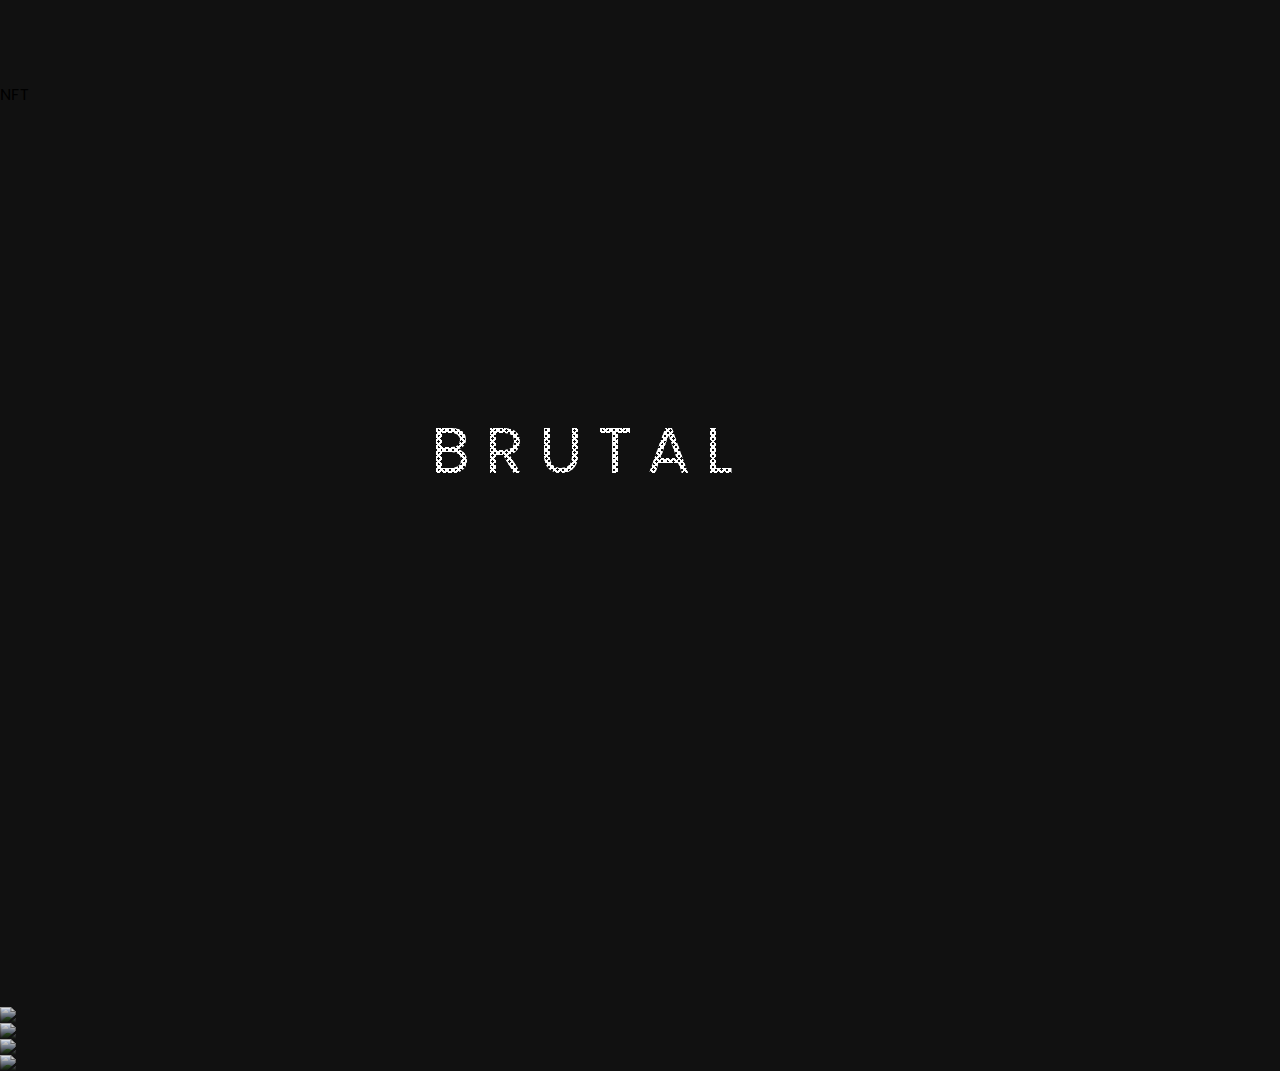
==== index.html @ b27426b3 "Update index.html" ====
<!DOCTYPE html>
<html translate="no">
<head>
    <title>BRUTALES</title>
    <meta charset="UTF-8">
    <meta name="viewport" content="width=device-width, initial-scale=1">

    <!-- Primary Meta Tags -->
    <meta name="title" content="BRUTALES STUDIO">
    <meta name="description" content="3D/NFT/DEV Metaverse Studio based in Lima">

    <!-- Open Graph / Facebook -->
    <meta property="og:type" content="website">
    <meta property="og:url" content="brutales.xyz">
    <meta property="og:title" content="BRUTALES STUDIO">
    <meta property="og:description" content="3D/NFT/DEV Metaverse Studio based in Lima">
    <meta property="og:image" content="https://raw.githubusercontent.com/fabohax/brutal/main/assets/img/social.png">
    <meta property="og:site_name" content="Digital Works">

    <!-- Twitter -->
    <meta property="twitter:card" content="summary_large_image">
    <meta property="twitter:url" content="brutales.xyz">
    <meta property="twitter:title" content="BRUTALES STUDIO">
    <meta property="twitter:description" content="3D/NFT/DEV Metaverse Studio based in Lima">
    <meta property="twitter:image" content="https://raw.githubusercontent.com/fabohax/brutal/main/assets/img/social.png">

    <link rel="shortcut icon" href="assets/img/favicon.ico" type="image/x-icon">
    <link rel="icon" href="assets/img/favicon.ico" type="image/x-icon">

    <meta name="apple-mobile-web-app-capable" content="yes">
    <meta name="apple-touch-fullscreen" content="yes">

    <meta name="googlebot" content="notranslate" />
    <meta name="googlebot" content="BRUTALES STUDIO" />

    <link rel="preconnect" href="https://fonts.googleapis.com">
    <link rel="preconnect" href="https://fonts.gstatic.com" crossorigin>
    <link href="https://fonts.googleapis.com/css2?family=Prompt:ital,wght@1,800&display=swap" rel="stylesheet">

    <link rel="stylesheet" href="assets/css/css.css">  
    
</head>
<body>

    <nav>BRUTALES</nav>
    <nft>NFT</nft>
    <video width="100vw" height="100vh" autoplay>
     <source src="media/xyzreel.mp4" type="video/mp4">
    <source src="media/xyzreel.ogg" type="video/ogg">
    Your browser does not support the video tag.
    </video>
    <div class="b1"></div>
    <img src="media/SIF.png">
    <img src="media/tob.png">
    
    
    <div class="l b">
        <a href="https://discordapp.com/users/568972800300417056/" target="_blank"><img src="assets/img/discord.svg"></a>
    </div>
    <div class="r b">
        <a href="https://t.me/brutalesxyz" target="_blank"><img src="assets/img/telegram.svg"></a></div>
    <info>
        
    </info>
</body>
</html>
---- assets/css/css.css ----
@import url('https://fonts.googleapis.com/css2?family=Poppins:ital,wght@1,900&display=swap');

/*skroll*/
::-webkit-scrollbar {
  width: 1vw;
}

::-webkit-scrollbar-track {
  background: transparent;
}

::-webkit-scrollbar-thumb {
  background: #fff;
}

::-webkit-scrollbar-thumb:hover {
  background: #fff;
}

*, html, body {
  margin: 0;
  padding:0;
  outline: 0;
}


body {
  height: 100%;
  width: 100%;
  font-family: 'Poppins', sans-serif;
  background: #111;
  overflow-x: hidden;
}

a{
  margin: 0;
  padding: 0;
}

nav {
  position: absolute;
  left: 50%;
  top: 50%;
  transform: translate(-50%, -50%);
  display: block;
  color: transparent;
  font-size: 5vw;
  letter-spacing: 15px;
  cursor: pointer;
  max-width: 100vw;
  user-select: none;
  z-index: 100;
  padding: 0;
}

nav::before {
  content: "BRUTAL";
  position: absolute;
  color: transparent;
  background-image: repeating-linear-gradient(
    45deg,
    transparent 0,
    transparent 2px,
    white 2px,
    white 4px
  );
  -webkit-background-clip: text;
  top: 0px;
  left: 0;
  z-index: -1;
  transition: 1s;
  z-index: 50;
  padding: 0;
}

nav::after {
  content: "BRUTAL";
  position: absolute;
  color: transparent;
  background-image: repeating-linear-gradient(
    135deg,
    transparent 0,
    transparent 2px,
    white 2px,
    white 4px
  );
  -webkit-background-clip: text;
  top: 0px;
  left: 0px;
  transition: 1s;
  z-index: 50;
  padding: 0;
}

nav:hover:before {
  top: 5px;
  left: 5px;
}

nav:hover:after {
  top: -5px;
  left: -5px;
} 


#ss{
  position: fixed;
  bottom: 0vh;
  right: 0vh;
  text-align: center;
  z-index: 200;
}

#ss img{
  height: 3vh;
  width: 3vh;
  margin: 3vh;
  -webkit-mask-image:none;
      mask-image: none;
}

h1{
  position: absolute;
  left: 50vw;
  top: 55vh;
  transform: translate(-50%, -50%);
  display: block;
  color: #fff;
  font-size: 2.5vw;
  letter-spacing: 15px;
  cursor: pointer;
  width: 100vw;
  margin: 0 auto;
  margin-top: 1vh;
  user-select: none;
  padding: 0;
  text-align: center;
  z-index: 100;
}

img{
  position: relative;
  display: block;
  width: 100vw;
  -webkit-mask-image:-webkit-gradient(linear, left center, left bottom, from(rgba(0,0,0,1)), to(rgba(0,0,0,0)));
  mask-image: linear-gradient(to bottom, rgba(0,0,0,1), rgba(0,0,0,0));
}

div.b1{
  position: relative;
  display: block;
  height: 100vh;
  width: 100vw;
  background-image: url("../../media/bg.png");
  background-repeat: no-repeat;
  background-size: cover;
  background-position: center;
  -webkit-mask-image:-webkit-gradient(linear, left center, left bottom, from(rgba(0,0,0,1)), to(rgba(0,0,0,0)));
  mask-image: linear-gradient(to bottom, rgba(0,0,0,1), rgba(0,0,0,0));
  margin: 0;
  padding: 0;
}



@media (max-width: 850px) and (orientation: portrait) { 

body{

}

nav{
  font-size: 10vw;
}

 }
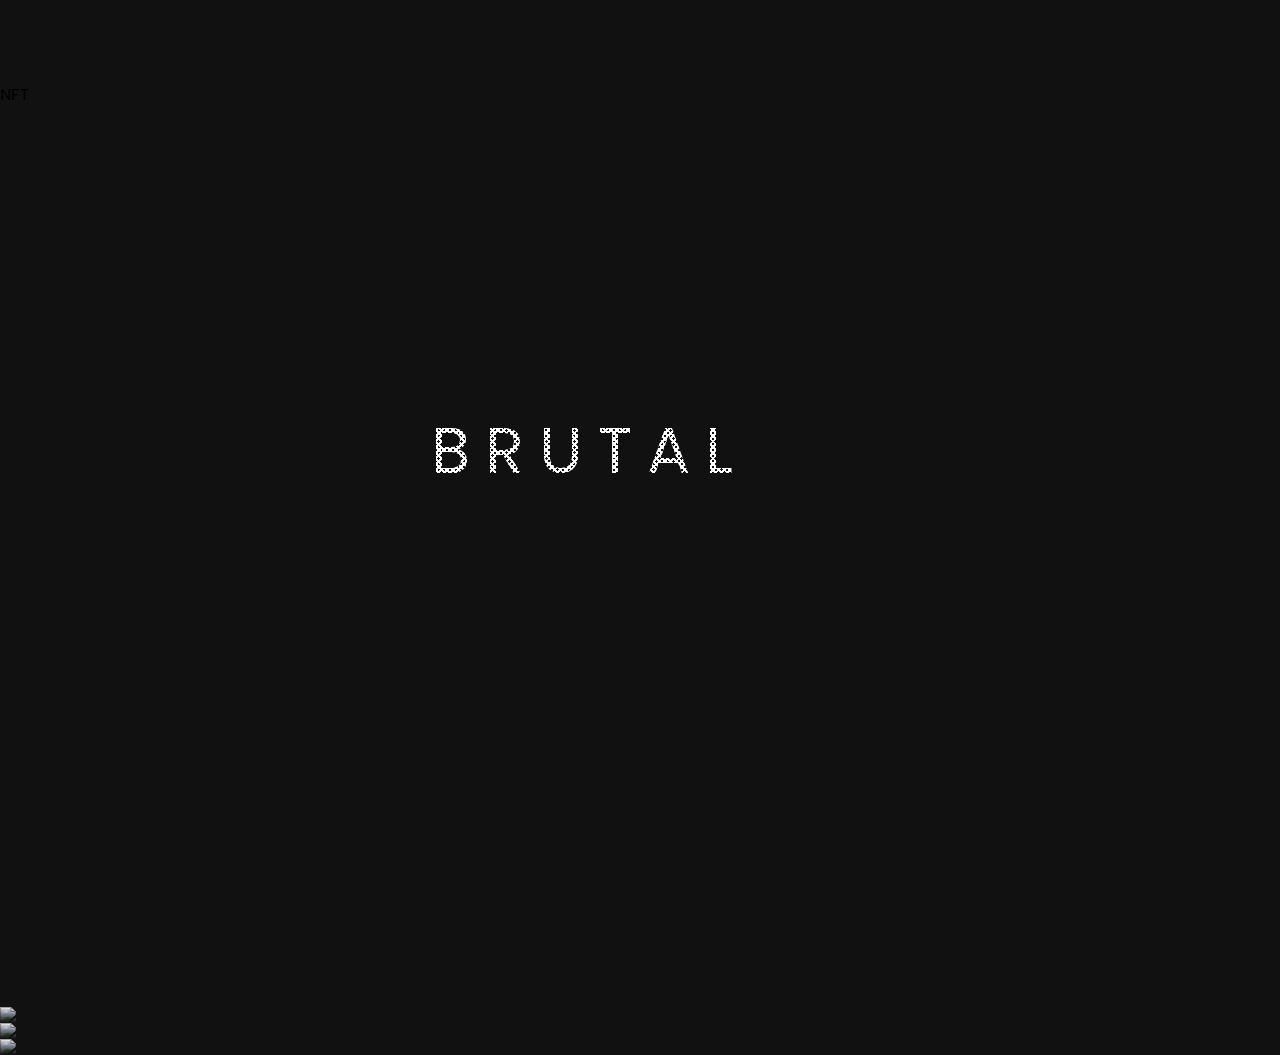
==== commit b3f6bee2: "Merge branch 'main' of https://github.com/fabohax/brutales" ====
--- a/index.html
+++ b/index.html
@@ -1,27 +1,27 @@
 <!DOCTYPE html>
 <html translate="no">
 <head>
-    <title>BRUTALES</title>
+    <title>BXYZ</title>
     <meta charset="UTF-8">
     <meta name="viewport" content="width=device-width, initial-scale=1">
 
     <!-- Primary Meta Tags -->
-    <meta name="title" content="BRUTALES STUDIO">
-    <meta name="description" content="3D/NFT/DEV Metaverse Studio based in Lima">
+    <meta name="title" content="BXYZ">
+    <meta name="description" content="Metaverse Studio based in Lima">
 
     <!-- Open Graph / Facebook -->
     <meta property="og:type" content="website">
     <meta property="og:url" content="brutales.xyz">
-    <meta property="og:title" content="BRUTALES STUDIO">
-    <meta property="og:description" content="3D/NFT/DEV Metaverse Studio based in Lima">
+    <meta property="og:title" content="BXYZ">
+    <meta property="og:description" content="Metaverse Studio based in Lima">
     <meta property="og:image" content="https://raw.githubusercontent.com/fabohax/brutal/main/assets/img/social.png">
     <meta property="og:site_name" content="Digital Works">
 
     <!-- Twitter -->
     <meta property="twitter:card" content="summary_large_image">
     <meta property="twitter:url" content="brutales.xyz">
-    <meta property="twitter:title" content="BRUTALES STUDIO">
-    <meta property="twitter:description" content="3D/NFT/DEV Metaverse Studio based in Lima">
+    <meta property="twitter:title" content="BXYZ">
+    <meta property="twitter:description" content="Metaverse Studio based in Lima">
     <meta property="twitter:image" content="https://raw.githubusercontent.com/fabohax/brutal/main/assets/img/social.png">
 
     <link rel="shortcut icon" href="assets/img/favicon.ico" type="image/x-icon">
@@ -46,19 +46,16 @@
     <nft>NFT</nft>
     <video width="100vw" height="100vh" autoplay>
      <source src="media/xyzreel.mp4" type="video/mp4">
-    <source src="media/xyzreel.ogg" type="video/ogg">
     Your browser does not support the video tag.
     </video>
     <div class="b1"></div>
     <img src="media/SIF.png">
-    <img src="media/tob.png">
-    
-    
+    <img src="media/tob.png">    
     <div class="l b">
         <a href="https://discordapp.com/users/568972800300417056/" target="_blank"><img src="assets/img/discord.svg"></a>
     </div>
     <div class="r b">
-        <a href="https://t.me/brutalesxyz" target="_blank"><img src="assets/img/telegram.svg"></a></div>
+        
     <info>
         
     </info>
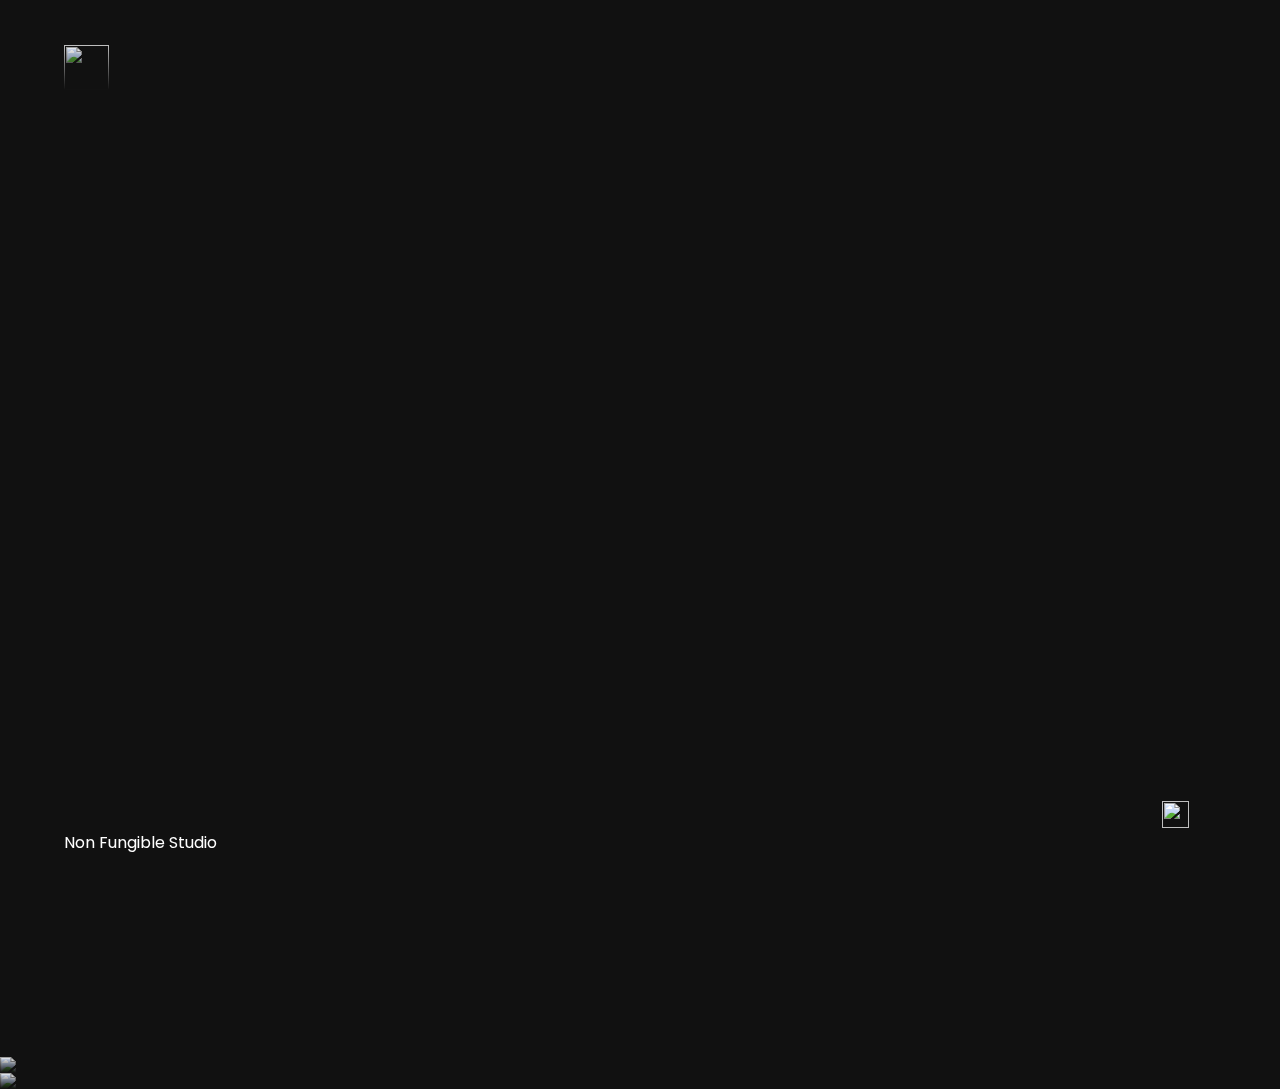
==== commit 2c5b4a8a: "645456456" ====
--- a/index.html
+++ b/index.html
@@ -41,21 +41,15 @@
     
 </head>
 <body>
+    <video width="100%" height="100%" autoplay muted loop><source src="media/xyzreel.mp4" type="video/mp4">//error</video><div class="b1"></div><img src="media/SIF.png"><img src="media/tob.png">
 
-    <nav>BRUTALES</nav>
-    <nft>NFT</nft>
-    <video width="100vw" height="100vh" autoplay>
-     <source src="media/xyzreel.mp4" type="video/mp4">
-    Your browser does not support the video tag.
-    </video>
-    <div class="b1"></div>
-    <img src="media/SIF.png">
-    <img src="media/tob.png">    
+    <nav><img src="media/bxyz.svg"></nav>   
+      
     <div class="l b">
-        <a href="https://discordapp.com/users/568972800300417056/" target="_blank"><img src="assets/img/discord.svg"></a>
+        Non Fungible Studio
     </div>
     <div class="r b">
-        
+        <a href="https://discordapp.com/users/568972800300417056/" target="_blank"><img src="assets/img/discord.svg"></a>
     <info>
         
     </info>
--- a/assets/css/css.css
+++ b/assets/css/css.css
@@ -2,7 +2,7 @@
 
 /*skroll*/
 ::-webkit-scrollbar {
-  width: 1vw;
+  width: .5vw;
 }
 
 ::-webkit-scrollbar-track {
@@ -32,86 +32,61 @@
   overflow-x: hidden;
 }
 
-a{
+a, span{
   margin: 0;
   padding: 0;
+  text-decoration: none;
+  color: #fff;
+  font-family: sans-serif;
 }
 
 nav {
-  position: absolute;
-  left: 50%;
-  top: 50%;
-  transform: translate(-50%, -50%);
+  position: fixed;
   display: block;
-  color: transparent;
-  font-size: 5vw;
-  letter-spacing: 15px;
-  cursor: pointer;
-  max-width: 100vw;
-  user-select: none;
+  left: 5%;
+  top: 5%;
+  color: white;
   z-index: 100;
-  padding: 0;
+  width: auto;
 }
 
-nav::before {
-  content: "BRUTAL";
+nav img{
   position: absolute;
-  color: transparent;
-  background-image: repeating-linear-gradient(
-    45deg,
-    transparent 0,
-    transparent 2px,
-    white 2px,
-    white 4px
-  );
-  -webkit-background-clip: text;
-  top: 0px;
-  left: 0;
-  z-index: -1;
-  transition: 1s;
-  z-index: 50;
-  padding: 0;
+  display: block;
+  height: 5vh;
+  left: 0vh;
+  text-align: left;
+  width: 5vh;
 }
 
-nav::after {
-  content: "BRUTAL";
-  position: absolute;
-  color: transparent;
-  background-image: repeating-linear-gradient(
-    135deg,
-    transparent 0,
-    transparent 2px,
-    white 2px,
-    white 4px
-  );
-  -webkit-background-clip: text;
-  top: 0px;
-  left: 0px;
-  transition: 1s;
-  z-index: 50;
-  padding: 0;
+rtb{
+  position: fixed;
+  display: block;
+  right: 5vw;
+  top: 5%;
+  color: white;
+  z-index: 100;
 }
 
-nav:hover:before {
-  top: 5px;
-  left: 5px;
+worx{
+  position: fixed;
+  display: block;
+  left: 50vw;
+  top: 5vh;
+  color: white;
+  z-index: 100;
 }
 
-nav:hover:after {
-  top: -5px;
-  left: -5px;
-} 
-
-
-#ss{
+.r{
   position: fixed;
-  bottom: 0vh;
-  right: 0vh;
+  bottom: 5vh;
+  right: 5VW;
   text-align: center;
   z-index: 200;
 }
 
-#ss img{
+.b img{
+
   height: 3vh;
   width: 3vh;
   margin: 3vh;
@@ -119,12 +94,20 @@
       mask-image: none;
 }
 
+.l{
+  position: fixed;
+  bottom: 5vh;
+  left: 5vw;
+  text-align: center;
+  z-index: 200;
+  color: white;
+}
+
 h1{
   position: absolute;
-  left: 50vw;
-  top: 55vh;
-  transform: translate(-50%, -50%);
   display: block;
+  left: 0vw;
+  top: 40vh;
   color: #fff;
   font-size: 2.5vw;
   letter-spacing: 15px;
@@ -154,23 +137,25 @@
   background-image: url("../../media/bg.png");
   background-repeat: no-repeat;
   background-size: cover;
-  background-position: center;
+  background-position: center 25%;
   -webkit-mask-image:-webkit-gradient(linear, left center, left bottom, from(rgba(0,0,0,1)), to(rgba(0,0,0,0)));
   mask-image: linear-gradient(to bottom, rgba(0,0,0,1), rgba(0,0,0,0));
   margin: 0;
   padding: 0;
 }
 
-
-
-@media (max-width: 850px) and (orientation: portrait) { 
-
-body{
+info a, info span{
 
 }
 
-nav{
-  font-size: 10vw;
+@media (max-width: 850px) and (orientation: portrait) { 
+  body{
+
+  }
+
+  nav{
+    font-size: 10vw;
+  }
+
 }
 
- }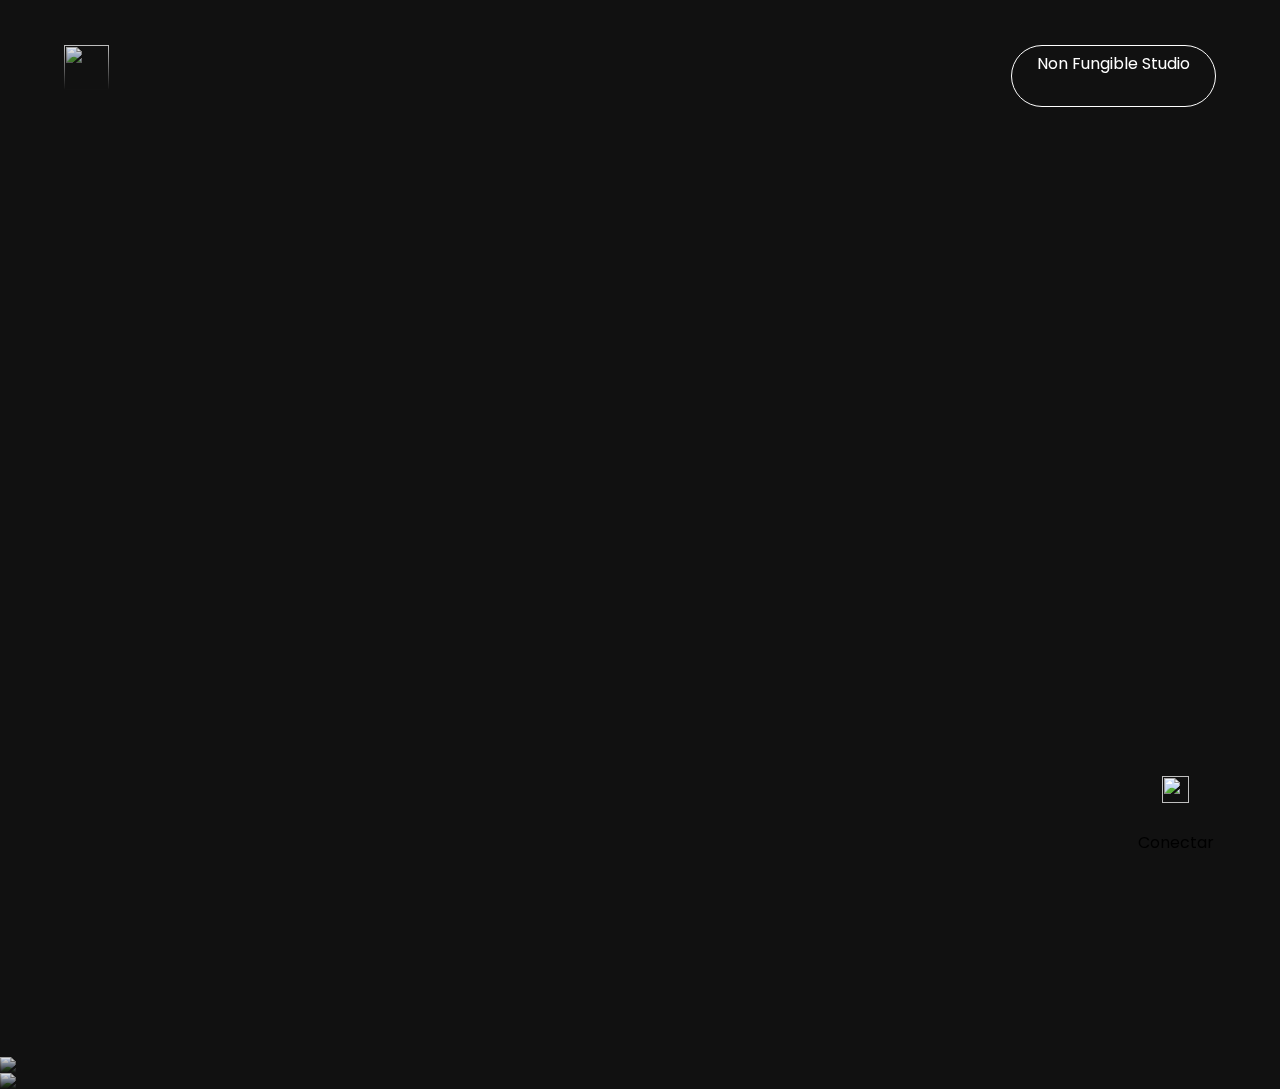
==== commit d20e643d: "79845" ====
--- a/index.html
+++ b/index.html
@@ -7,13 +7,13 @@
 
     <!-- Primary Meta Tags -->
     <meta name="title" content="BXYZ">
-    <meta name="description" content="Metaverse Studio based in Lima">
+    <meta name="description" content="Non Fungible Studio">
 
     <!-- Open Graph / Facebook -->
     <meta property="og:type" content="website">
     <meta property="og:url" content="brutales.xyz">
     <meta property="og:title" content="BXYZ">
-    <meta property="og:description" content="Metaverse Studio based in Lima">
+    <meta property="og:description" content="Non Fungible Studio">
     <meta property="og:image" content="https://raw.githubusercontent.com/fabohax/brutal/main/assets/img/social.png">
     <meta property="og:site_name" content="Digital Works">
 
@@ -21,7 +21,7 @@
     <meta property="twitter:card" content="summary_large_image">
     <meta property="twitter:url" content="brutales.xyz">
     <meta property="twitter:title" content="BXYZ">
-    <meta property="twitter:description" content="Metaverse Studio based in Lima">
+    <meta property="twitter:description" content="Non Fungible Studio">
     <meta property="twitter:image" content="https://raw.githubusercontent.com/fabohax/brutal/main/assets/img/social.png">
 
     <link rel="shortcut icon" href="assets/img/favicon.ico" type="image/x-icon">
@@ -43,15 +43,15 @@
 <body>
     <video width="100%" height="100%" autoplay muted loop><source src="media/xyzreel.mp4" type="video/mp4">//error</video><div class="b1"></div><img src="media/SIF.png"><img src="media/tob.png">
 
-    <nav><img src="media/bxyz.svg"></nav>   
+    <a href="https://brutales.xyz"><nav><img src="media/bxyz.svg"></nav></a>
       
-    <div class="l b">
-        Non Fungible Studio
+    <div class="rtb bo">
+        <a href="who.html">Non Fungible Studio</a>
     </div>
     <div class="r b">
         <a href="https://discordapp.com/users/568972800300417056/" target="_blank"><img src="assets/img/discord.svg"></a>
     <info>
-        
+        <con>Conectar</con>    
     </info>
 </body>
 </html>
--- a/assets/css/css.css
+++ b/assets/css/css.css
@@ -37,7 +37,7 @@
   padding: 0;
   text-decoration: none;
   color: #fff;
-  font-family: sans-serif;
+  font-family: 'Poppins', sans-serif;
 }
 
 nav {
@@ -59,7 +59,7 @@
   width: 5vh;
 }
 
-rtb{
+.rtb{
   position: fixed;
   display: block;
   right: 5vw;
@@ -148,9 +148,58 @@
 
 }
 
+con{
+  co
+  border-radius: 1000px;
+}
+
+span.who{
+  position: relative;
+  display: block;
+  font-family: 'Rajdhani', sans-serif;
+  padding: 25vh 25vh 5vh;  
+}
+
+brutales{
+  position: relative;
+  display: block;
+  text-align: center;
+  margin: 1vh 15vw 5vh;
+}
+
+brutales img{
+  display: inline-block;
+  position: relative;
+  height: 25vh;
+  width: 25vh;
+  border-radius: 100000px;
+  margin: 5vh;
+  text-align: center;
+}
+
+txt{
+  margin: 15%;
+  position: relative;display: block;
+}
+
+h2{
+  color: white;
+}
+
+.up{
+  top: 5vh;
+}
+
+.bo{
+  height: 50px;
+  border-radius: 100px;
+  border: 1px solid white;
+  padding: 5px 25px;
+}
+
 @media (max-width: 850px) and (orientation: portrait) { 
   body{
-
+    user-select: none;
   }
 
   nav{
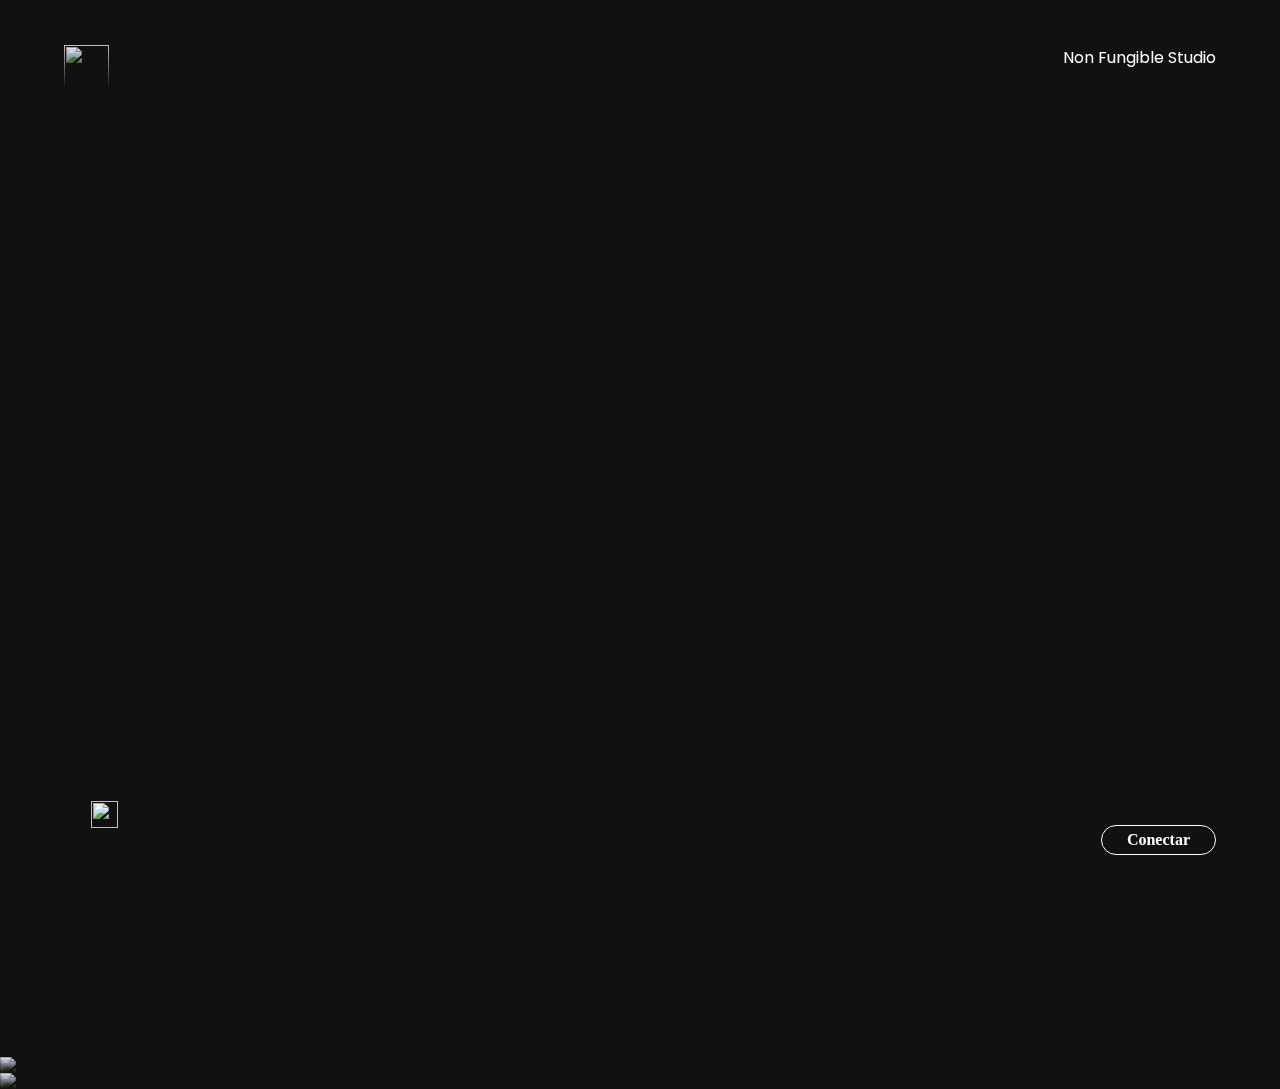
==== commit 06586ce0: "78989789" ====
--- a/index.html
+++ b/index.html
@@ -45,13 +45,11 @@
 
     <a href="https://brutales.xyz"><nav><img src="media/bxyz.svg"></nav></a>
       
-    <div class="rtb bo">
+    <div class="rtb">
         <a href="who.html">Non Fungible Studio</a>
     </div>
-    <div class="r b">
+    <div class="l b">
         <a href="https://discordapp.com/users/568972800300417056/" target="_blank"><img src="assets/img/discord.svg"></a>
-    <info>
-        <con>Conectar</con>    
-    </info>
+    <con class="r b bo">Conectar</con>
 </body>
 </html>
--- a/assets/css/css.css
+++ b/assets/css/css.css
@@ -190,11 +190,23 @@
   top: 5vh;
 }
 
+con{
+  height: 50px;
+  font-family: Rajdhani;
+  font-weight: bolder;
+}
+
 .bo{
-  height: 50px;
+  height: auto;
   border-radius: 100px;
   border: 1px solid white;
   padding: 5px 25px;
+  cursor: pointer;
+}
+
+.bo:hover{
+  background-color: white;
+  color: black;
 }
 
 @media (max-width: 850px) and (orientation: portrait) { 
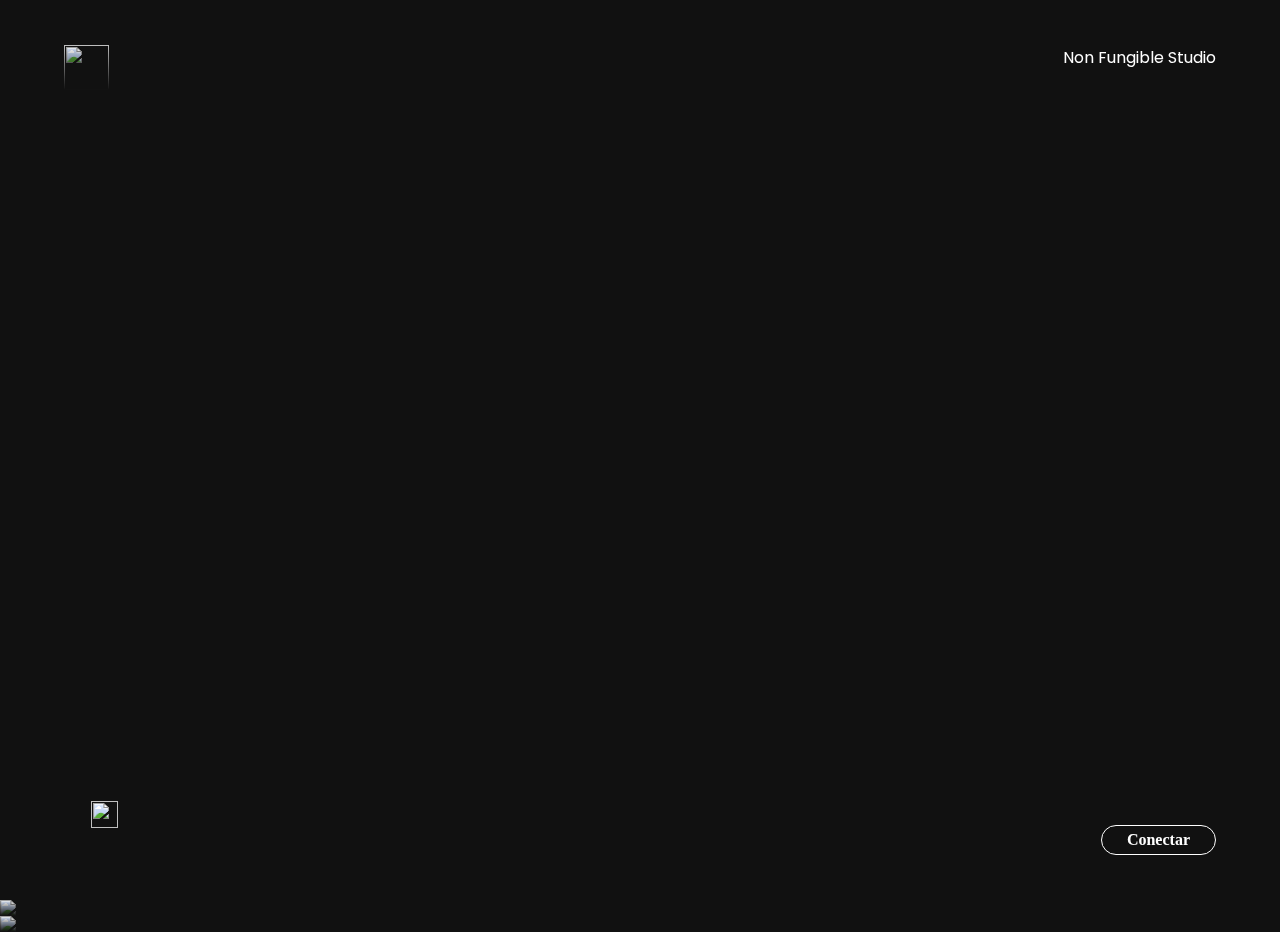
==== commit b879dff1: "675567" ====
--- a/index.html
+++ b/index.html
@@ -41,11 +41,11 @@
     
 </head>
 <body>
-    <video width="100%" height="100%" autoplay muted loop><source src="media/xyzreel.mp4" type="video/mp4">//error</video><div class="b1"></div><img src="media/SIF.png"><img src="media/tob.png">
+    <div class="b1"></div><img src="media/SIF.png"><img src="media/tob.png">
 
     <a href="https://brutales.xyz"><nav><img src="media/bxyz.svg"></nav></a>
       
-    <div class="rtb">
+    <div class="rtb to">
         <a href="who.html">Non Fungible Studio</a>
     </div>
     <div class="l b">
--- a/assets/css/css.css
+++ b/assets/css/css.css
@@ -194,6 +194,7 @@
   height: 50px;
   font-family: Rajdhani;
   font-weight: bolder;
+  user-select: none;
 }
 
 .bo{
@@ -209,6 +210,12 @@
   color: black;
 }
 
+.to a:hover{
+  background: white;
+  color: black;
+
+}
+
 @media (max-width: 850px) and (orientation: portrait) { 
   body{
     user-select: none;
